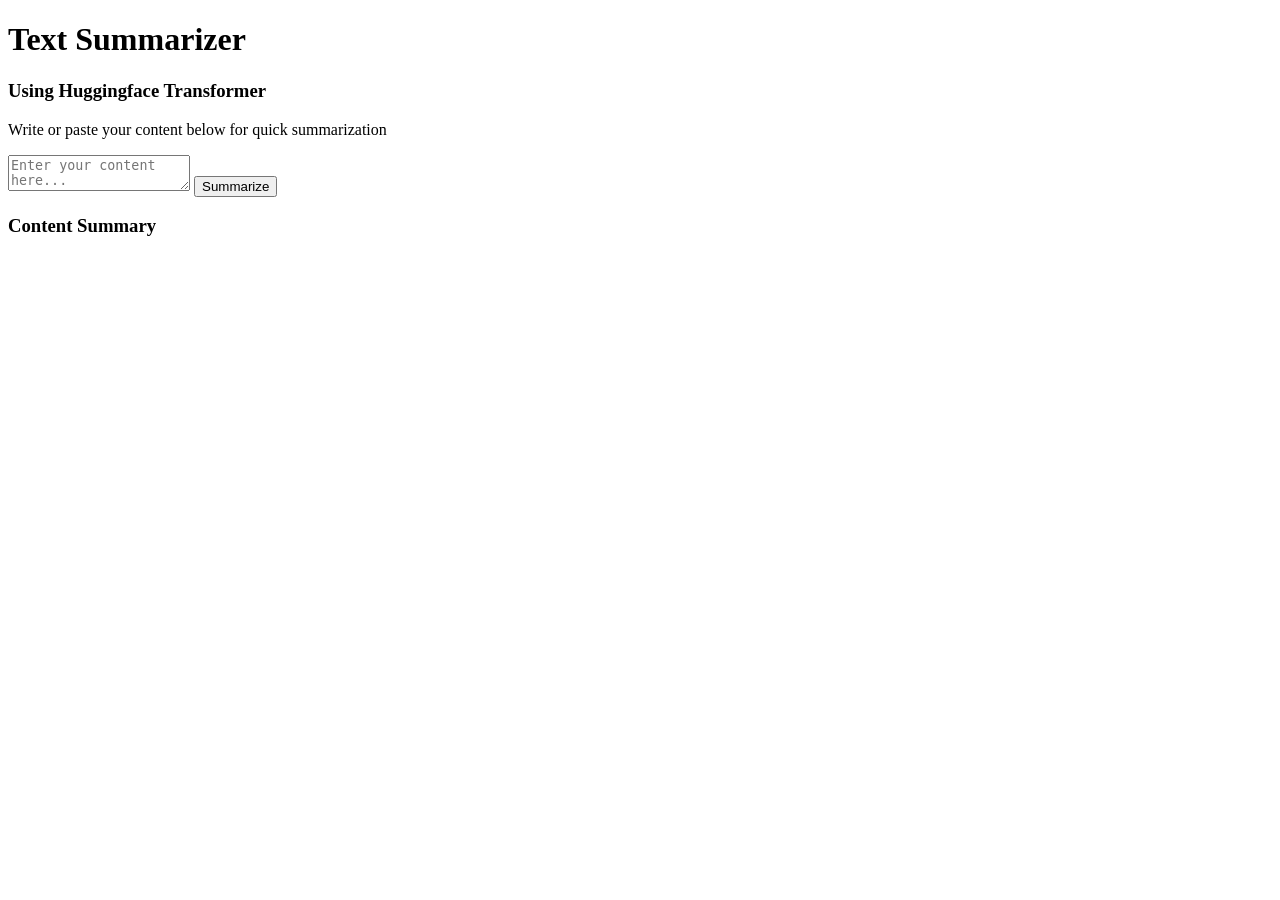
==== app/templates/index.html @ 9258f583 "Initial commit: T5 dialogue summarizer and FastAPI web app" ====
<!doctype html>
<html lang="en">
  <head>
    <meta charset="UTF-8" />
    <meta name="viewport" content="width=device-width, initial-scale=1.0" />
    <title>Text Summarizer</title>
    <link rel="stylesheet" href="/static/css/style.css" />
  </head>
  <body>
    <div class="container">
      <h1>Text Summarizer</h1>
      <h3>Using Huggingface Transformer</h3>
      <p>Write or paste your content below for quick summarization</p>

      <form id="summarization-form">
        <textarea
          id="dialogue-input"
          placeholder="Enter your content here..."
          required
        ></textarea>
        <button type="submit">Summarize</button>
      </form>

      <div class="summary-output">
        <h3 id="summary-heading">Content Summary</h3>
        <p id="summary-text"></p>
      </div>
    </div>

    <script src="/static/js/script.js"></script>
  </body>
</html>
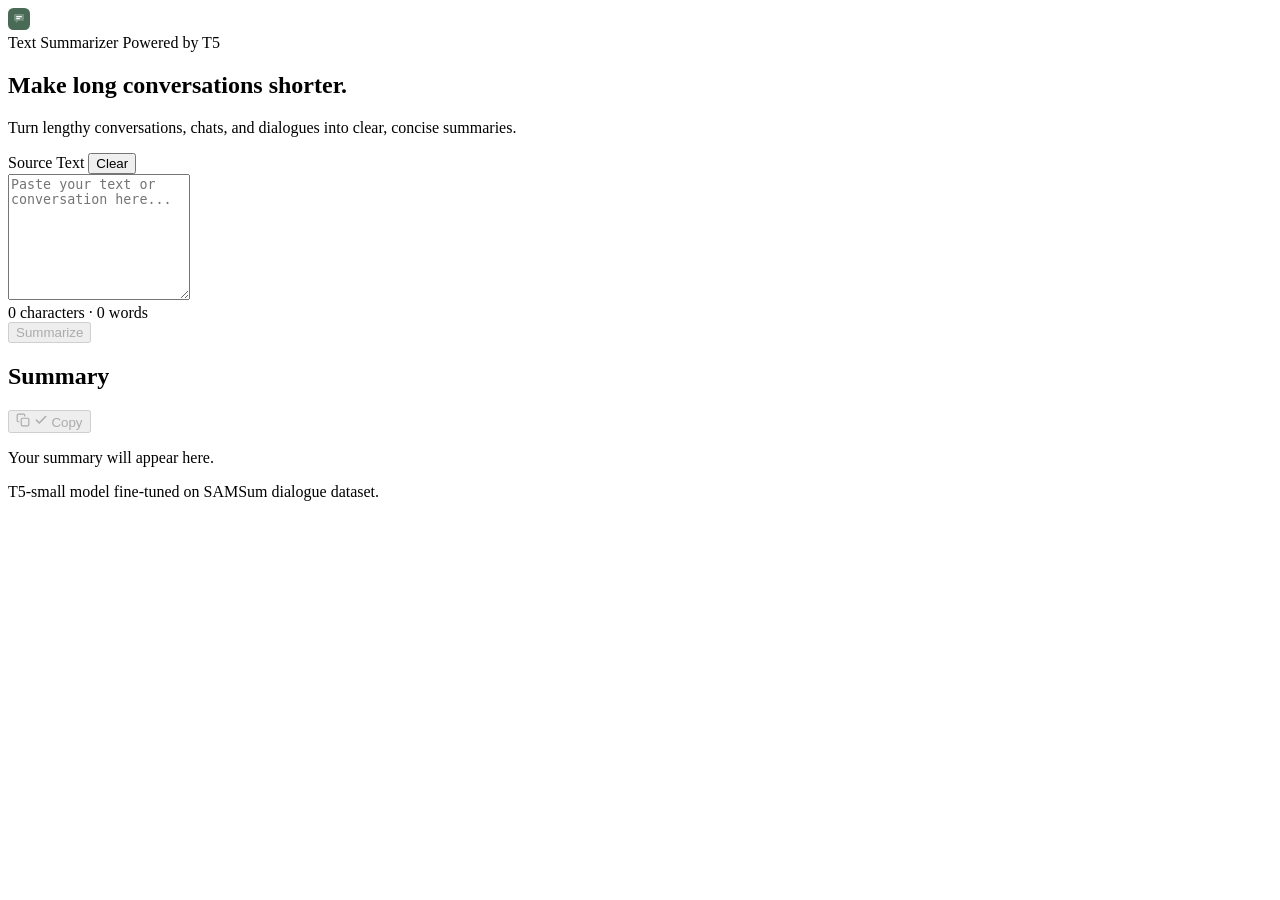
==== commit 49e30e24: "feat: redesign editorial UI, add brand logo, requirements, and documentation" ====
--- a/app/templates/index.html
+++ b/app/templates/index.html
@@ -3,29 +3,105 @@
   <head>
     <meta charset="UTF-8" />
     <meta name="viewport" content="width=device-width, initial-scale=1.0" />
-    <title>Text Summarizer</title>
+    <meta name="description" content="Turn lengthy conversations, chats, and dialogues into clear, concise summaries using fine-tuned T5." />
+    <title>Text Summarizer · Powered by T5</title>
     <link rel="stylesheet" href="/static/css/style.css" />
   </head>
   <body>
-    <div class="container">
-      <h1>Text Summarizer</h1>
-      <h3>Using Huggingface Transformer</h3>
-      <p>Write or paste your content below for quick summarization</p>
+    <!-- Top Header -->
+    <header class="app-header">
+      <div class="header-inner">
+        <div class="brand">
+          <div class="brand-logo" aria-hidden="true">
+            <svg width="22" height="22" viewBox="0 0 24 24" fill="none" xmlns="http://www.w3.org/2000/svg">
+              <rect width="24" height="24" rx="6" fill="#496B55"/>
+              <path d="M6.5 8C6.5 7.17 7.17 6.5 8 6.5H16C16.83 6.5 17.5 7.17 17.5 8V12.5C17.5 13.33 16.83 14 16 14H11.5L8.5 16.5V14H8C7.17 14 6.5 13.33 6.5 12.5V8Z" fill="white" fill-opacity="0.25"/>
+              <path d="M9.5 9.5H14.5M9.5 11.5H12.5" stroke="white" stroke-width="1.4" stroke-linecap="round"/>
+            </svg>
+          </div>
+          <span class="brand-name">Text Summarizer</span>
+          <span class="brand-badge">Powered by T5</span>
+        </div>
+      </div>
+    </header>
 
-      <form id="summarization-form">
-        <textarea
-          id="dialogue-input"
-          placeholder="Enter your content here..."
-          required
-        ></textarea>
-        <button type="submit">Summarize</button>
+    <!-- Main Content Container -->
+    <main class="container">
+      <!-- Editorial Hero Header -->
+      <section class="hero-section">
+        <h1 class="main-heading">Make long conversations shorter.</h1>
+        <p class="sub-heading">Turn lengthy conversations, chats, and dialogues into clear, concise summaries.</p>
+      </section>
+
+      <!-- Input Card -->
+      <form id="summarization-form" class="editor-card">
+        <div class="editor-header">
+          <label for="dialogue-input" class="editor-label">Source Text</label>
+          <button type="button" id="clear-btn" class="action-btn text-muted" title="Clear text" aria-label="Clear input text">Clear</button>
+        </div>
+
+        <div class="editor-body">
+          <textarea
+            id="dialogue-input"
+            name="dialogue"
+            placeholder="Paste your text or conversation here..."
+            required
+            rows="8"
+            spellcheck="false"
+          ></textarea>
+        </div>
+
+        <div class="editor-footer">
+          <div class="counter-group" id="counter-group" aria-live="polite">
+            <span id="char-count">0</span> characters
+            <span class="counter-dot" aria-hidden="true">·</span>
+            <span id="word-count">0</span> words
+          </div>
+          <button type="submit" id="submit-btn" class="primary-btn" disabled>
+            <span class="btn-spinner" aria-hidden="true"></span>
+            <span class="btn-text">Summarize</span>
+          </button>
+        </div>
       </form>
 
-      <div class="summary-output">
-        <h3 id="summary-heading">Content Summary</h3>
-        <p id="summary-text"></p>
+      <!-- Error Banner (Hidden by default) -->
+      <div id="error-banner" class="error-banner" role="alert" hidden>
+        <svg class="error-icon" width="16" height="16" viewBox="0 0 24 24" fill="none" stroke="currentColor" stroke-width="2" stroke-linecap="round" stroke-linejoin="round" aria-hidden="true">
+          <circle cx="12" cy="12" r="10"></circle>
+          <line x1="12" y1="8" x2="12" y2="12"></line>
+          <line x1="12" y1="16" x2="12.01" y2="16"></line>
+        </svg>
+        <span id="error-message"></span>
       </div>
-    </div>
+
+      <!-- Output Section -->
+      <section class="summary-output" aria-live="polite">
+        <div class="summary-output-header">
+          <div class="summary-title-wrapper">
+            <h2 id="summary-heading">Summary</h2>
+            <span id="summary-status-badge" class="status-badge" hidden>Generated</span>
+          </div>
+          <button type="button" id="copy-btn" class="copy-btn" title="Copy summary to clipboard" aria-label="Copy summary to clipboard" disabled>
+            <svg class="copy-icon" width="14" height="14" viewBox="0 0 24 24" fill="none" stroke="currentColor" stroke-width="2" stroke-linecap="round" stroke-linejoin="round" aria-hidden="true">
+              <rect x="9" y="9" width="13" height="13" rx="2" ry="2"></rect>
+              <path d="M5 15H4a2 2 0 0 1-2-2V4a2 2 0 0 1 2-2h9a2 2 0 0 1 2 2v1"></path>
+            </svg>
+            <svg class="check-icon" width="14" height="14" viewBox="0 0 24 24" fill="none" stroke="currentColor" stroke-width="2.5" stroke-linecap="round" stroke-linejoin="round" aria-hidden="true" hidden>
+              <polyline points="20 6 9 17 4 12"></polyline>
+            </svg>
+            <span id="copy-btn-text">Copy</span>
+          </button>
+        </div>
+
+        <div class="summary-output-body">
+          <p id="summary-text" class="placeholder-text">Your summary will appear here.</p>
+        </div>
+      </section>
+    </main>
+
+    <footer class="app-footer">
+      <p class="footer-note">T5-small model fine-tuned on SAMSum dialogue dataset.</p>
+    </footer>
 
     <script src="/static/js/script.js"></script>
   </body>
